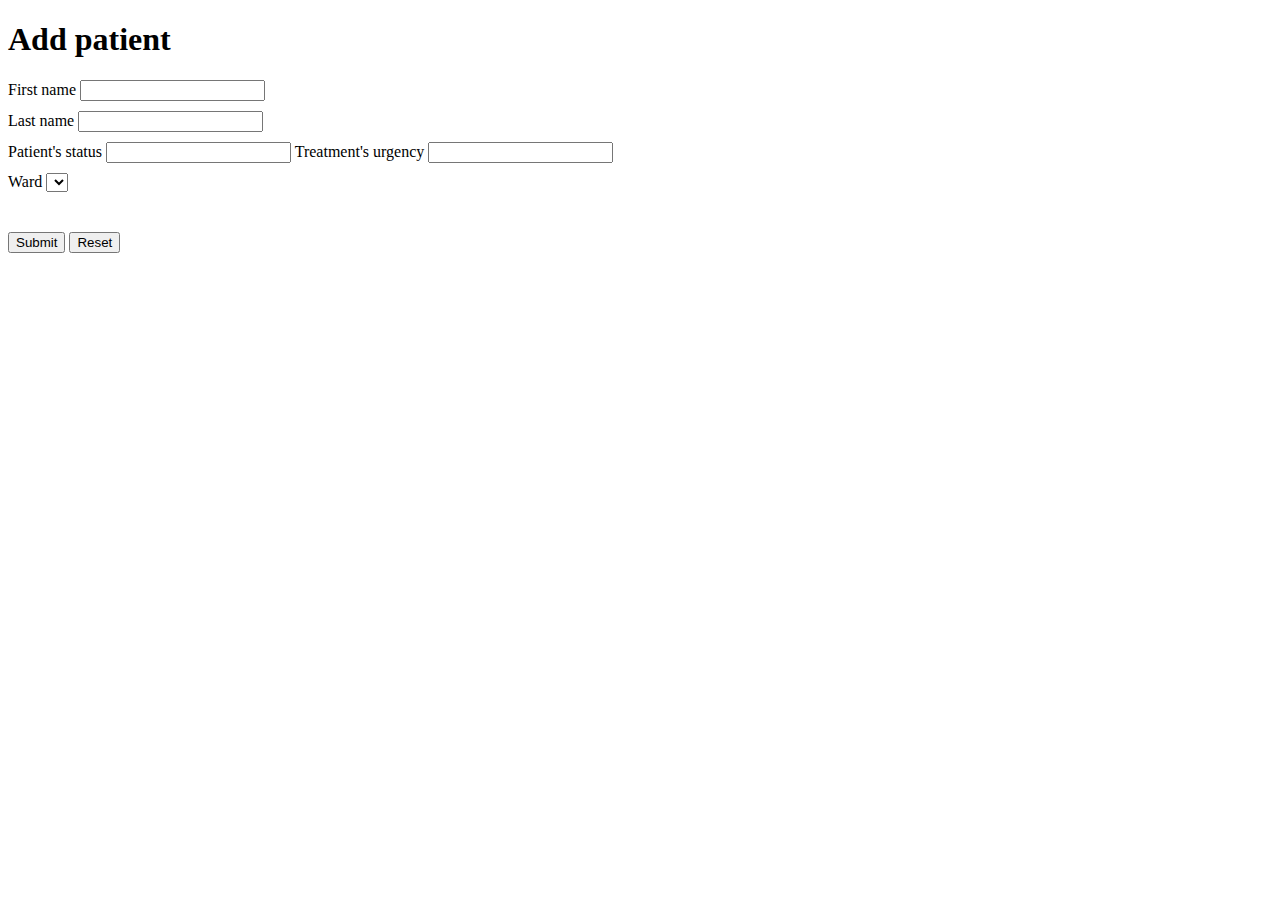
==== Hospital_project/src/main/resources/templates/addpatient.html @ 17eda2f0 "Project ready for deployment" ====
<!DOCTYPE HTML>
<html xmlns:th="http://www.thymeleaf.org" xmlns:sec="http://www.thymeleaf.org/thymeleaf-extras-springsecurity5">

<head>
    <title>Add form</title>
    <meta http-equiv="Content-Type" content="text/html; charset=UTF-8" />
    <link type="text/css" rel="stylesheet" href="css/bootstrap.min.css" th:href="@{css/bootstrap.min.css}" />
    
    
</head>
<body>
	
	<h1>Add patient </h1>
	
		<div class="col-md-4">
		<form th:object="${patient}" th:action="@{save}" action="#" method="post">

			<label for="fname">First name</label>
			<input type="text" id="fname" th:field="*{firstName}" class="form-control"/>
			<div style="clear: both; display: block; height: 10px;"></div>
		  	<label for="lname">Last name</label>
			<input type="text" id="lname" th:field="*{lastName}" class="form-control"/>
			<div style="clear: both; display: block; height: 10px;"></div>
		  	<label for="email">Patient's status</label>
			<input type="text" th:field="*{p_status}" class="form-control"/>
			
			<label for="email">Treatment's urgency</label>
			<input type="text" th:field="*{t_urgency}" class="form-control"/>
			
			
			

			<div style="clear: both; display: block; height: 10px;"></div>						
		  	<label for="wardlist">Ward</label>
			 <select id="wardlist" th:field="*{ward}" class="form-control">
       			<option th:each="ward: ${wards}" th:value="${ward.wardId}" th:text="${ward.name}"></option>
    		</select>

	<div style="clear: both; display: block; height: 40px;"></div>
	<input type="submit" value="Submit" /> <input type="reset" value="Reset" />
	</form>
    </div>
</body>
</html>
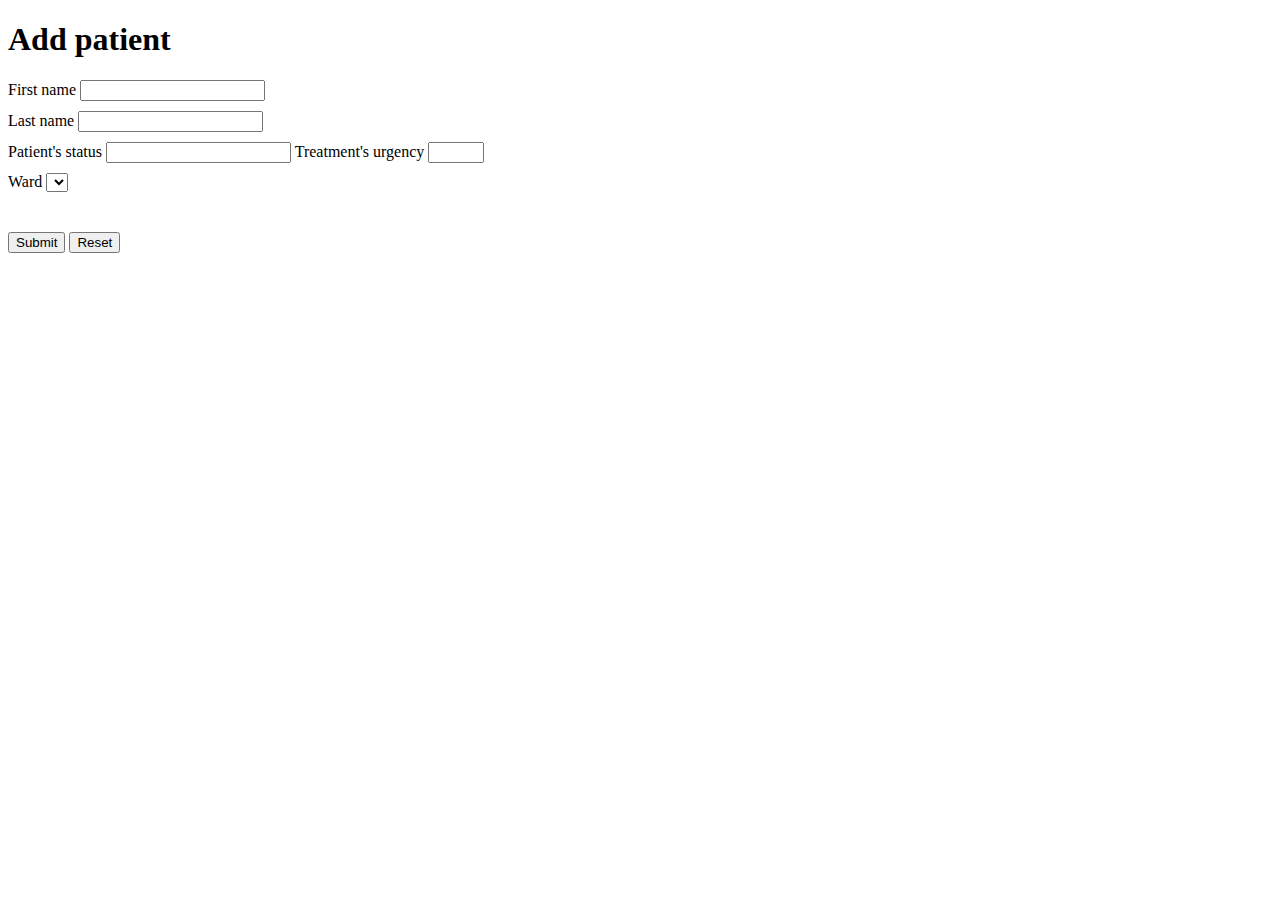
==== commit fbc0b262: "Added form validation for html-templates" ====
--- a/Hospital_project/src/main/resources/templates/addpatient.html
+++ b/Hospital_project/src/main/resources/templates/addpatient.html
@@ -16,16 +16,16 @@
 		<form th:object="${patient}" th:action="@{save}" action="#" method="post">
 
 			<label for="fname">First name</label>
-			<input type="text" id="fname" th:field="*{firstName}" class="form-control"/>
+			<input type="text" id="fname" required="required" th:field="*{firstName}" class="form-control"/>
 			<div style="clear: both; display: block; height: 10px;"></div>
 		  	<label for="lname">Last name</label>
-			<input type="text" id="lname" th:field="*{lastName}" class="form-control"/>
+			<input type="text" required="required" id="lname" th:field="*{lastName}" class="form-control"/>
 			<div style="clear: both; display: block; height: 10px;"></div>
-		  	<label for="email">Patient's status</label>
-			<input type="text" th:field="*{p_status}" class="form-control"/>
+		  	<label for="status">Patient's status</label>
+			<input type="text" required="required" th:field="*{p_status}" class="form-control"/>
 			
 			<label for="email">Treatment's urgency</label>
-			<input type="text" th:field="*{t_urgency}" class="form-control"/>
+			<input type="number" min="1" max="10" th:field="*{t_urgency}" class="form-control"/>
 			
 			
 			
@@ -35,7 +35,8 @@
 			 <select id="wardlist" th:field="*{ward}" class="form-control">
        			<option th:each="ward: ${wards}" th:value="${ward.wardId}" th:text="${ward.name}"></option>
     		</select>
-
+    		
+    	
 	<div style="clear: both; display: block; height: 40px;"></div>
 	<input type="submit" value="Submit" /> <input type="reset" value="Reset" />
 	</form>
